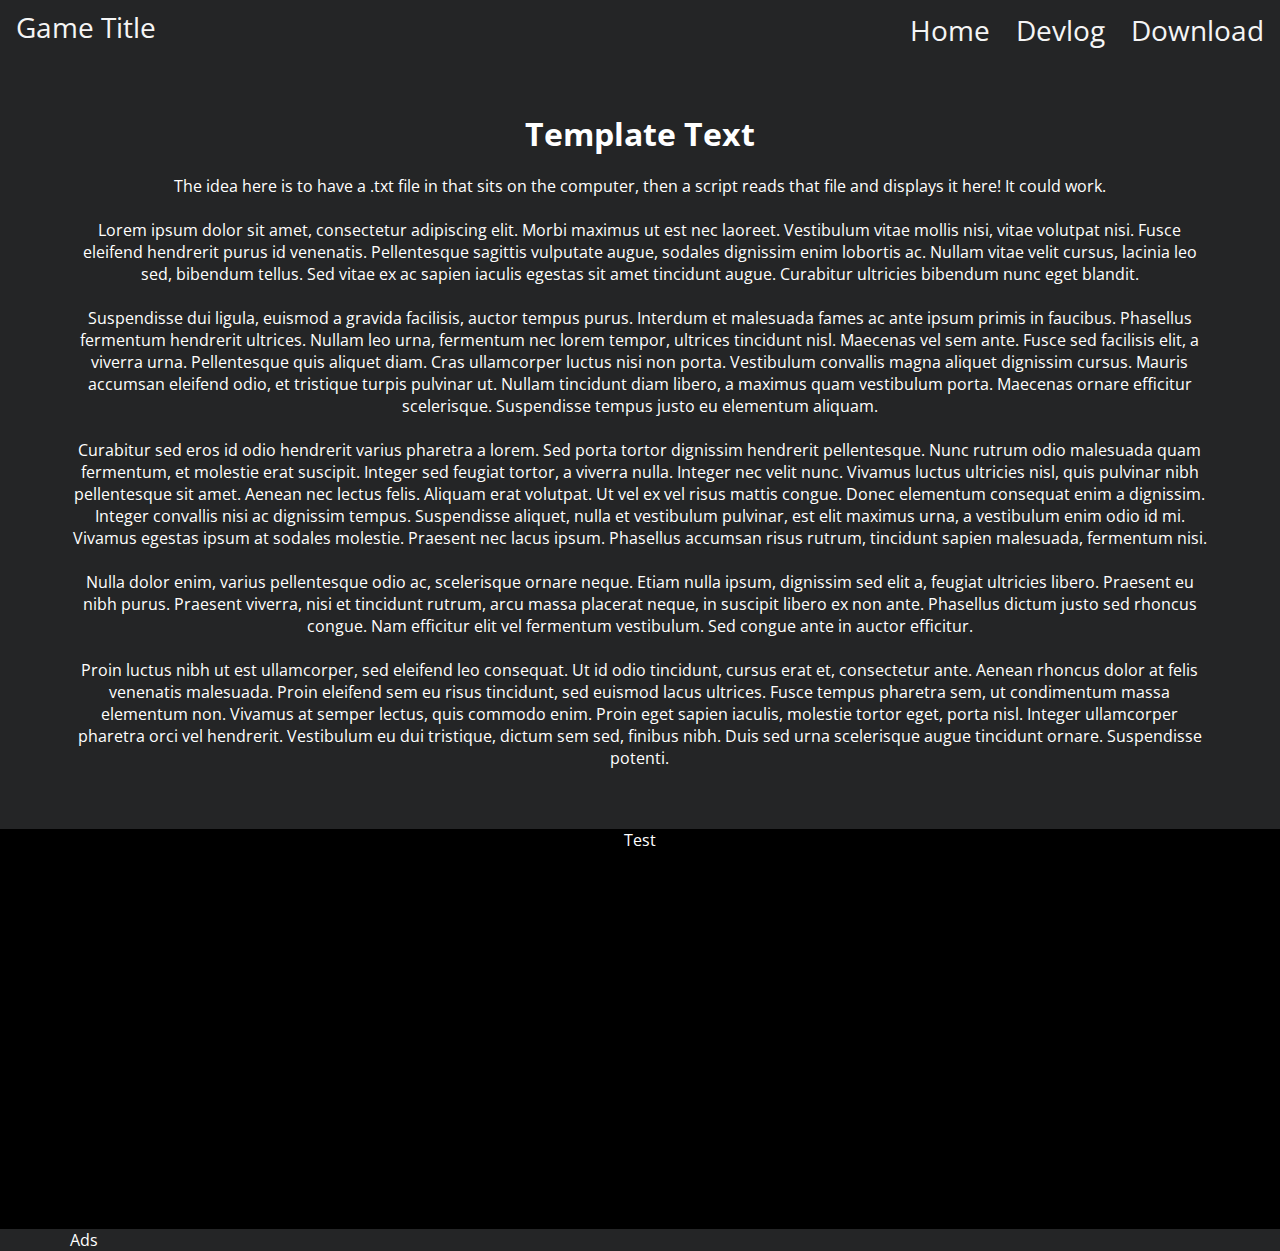
==== article-template.html @ a72b243e "[#2] Moved files" ====
<!DOCTYPE html>
<html>
<head>
    <meta charset="utf-8" />
    <meta name="viewport" content="width=device-width, initial-scale=1">
    <title>Website</title>
    <link rel="stylesheet" href="styles.css">
    <link
    href="https://fonts.googleapis.com/css?family=Open+Sans:300,400,700&display=swap"
    rel="stylesheet"
  />
</head>
    <body>
        <main>
            <!-- Navigaton --> 
            <header>
                <div class="navigationTopbar">
                    <div class="title">
                        <a href="index.html">Game Title</a>
                    </div>
                    <a href="index.html">Home</a>
                    <a href="devlog.html">Devlog</a>
                    <a href="download.html">Download</a>
                </div>
            </header>
            <aside>
                Ads
            </aside>
            <article>
                <div class="article">
                    <h1>Template Text</h1>
                    <p>The idea here is to have a .txt file in that sits on the computer, then a script reads that file and displays it here! It could work.</p>
                    <br>
                    <p>
                        Lorem ipsum dolor sit amet, consectetur adipiscing elit. Morbi maximus ut est nec laoreet. Vestibulum vitae mollis nisi, vitae volutpat nisi. Fusce eleifend hendrerit purus id venenatis. Pellentesque sagittis vulputate augue, sodales dignissim enim lobortis ac. Nullam vitae velit cursus, lacinia leo sed, bibendum tellus. Sed vitae ex ac sapien iaculis egestas sit amet tincidunt augue. Curabitur ultricies bibendum nunc eget blandit.<br>
                        <br>
                        Suspendisse dui ligula, euismod a gravida facilisis, auctor tempus purus. Interdum et malesuada fames ac ante ipsum primis in faucibus. Phasellus fermentum hendrerit ultrices. Nullam leo urna, fermentum nec lorem tempor, ultrices tincidunt nisl. Maecenas vel sem ante. Fusce sed facilisis elit, a viverra urna. Pellentesque quis aliquet diam. Cras ullamcorper luctus nisi non porta. Vestibulum convallis magna aliquet dignissim cursus. Mauris accumsan eleifend odio, et tristique turpis pulvinar ut. Nullam tincidunt diam libero, a maximus quam vestibulum porta. Maecenas ornare efficitur scelerisque. Suspendisse tempus justo eu elementum aliquam.<br>
                        <br>
                        Curabitur sed eros id odio hendrerit varius pharetra a lorem. Sed porta tortor dignissim hendrerit pellentesque. Nunc rutrum odio malesuada quam fermentum, et molestie erat suscipit. Integer sed feugiat tortor, a viverra nulla. Integer nec velit nunc. Vivamus luctus ultricies nisl, quis pulvinar nibh pellentesque sit amet. Aenean nec lectus felis. Aliquam erat volutpat. Ut vel ex vel risus mattis congue. Donec elementum consequat enim a dignissim. Integer convallis nisi ac dignissim tempus. Suspendisse aliquet, nulla et vestibulum pulvinar, est elit maximus urna, a vestibulum enim odio id mi. Vivamus egestas ipsum at sodales molestie. Praesent nec lacus ipsum. Phasellus accumsan risus rutrum, tincidunt sapien malesuada, fermentum nisi.<br>
                        <br>
                        Nulla dolor enim, varius pellentesque odio ac, scelerisque ornare neque. Etiam nulla ipsum, dignissim sed elit a, feugiat ultricies libero. Praesent eu nibh purus. Praesent viverra, nisi et tincidunt rutrum, arcu massa placerat neque, in suscipit libero ex non ante. Phasellus dictum justo sed rhoncus congue. Nam efficitur elit vel fermentum vestibulum. Sed congue ante in auctor efficitur.<br>
                        <br>
                        Proin luctus nibh ut est ullamcorper, sed eleifend leo consequat. Ut id odio tincidunt, cursus erat et, consectetur ante. Aenean rhoncus dolor at felis venenatis malesuada. Proin eleifend sem eu risus tincidunt, sed euismod lacus ultrices. Fusce tempus pharetra sem, ut condimentum massa elementum non. Vivamus at semper lectus, quis commodo enim. Proin eget sapien iaculis, molestie tortor eget, porta nisl. Integer ullamcorper pharetra orci vel hendrerit. Vestibulum eu dui tristique, dictum sem sed, finibus nibh. Duis sed urna scelerisque augue tincidunt ornare. Suspendisse potenti.<br>
                    </p>
                </div>
            </article>
            <footer>
                Test
            </footer>
        </main>
    </body>
</html>
---- styles.css ----
:root {
    font-family: 'Open Sans';
    font-size: 16px;
    background-color: rgb(36, 37, 38);
    color: white;
  }  

*{
      margin: 0;
      padding: 0;
      list-style: none;
      text-decoration: none;
}

html{
    height: 100%;
}

body::-webkit-scrollbar{
    width: 0.25rem;
}

body::-webkit-scrollbar-track{
      background: #1e1e24;
}

body::-webkit-scrollbar-thumb{
      background: rgb(171, 21, 21);
}

main {
    display: grid;
    grid-template-areas:
        "topbar  topbar  topbar"
        "content content content"
        "footer  footer  footer";

        grid-template-columns: 1fr 5fr 1fr;
        grid-template-rows: auto auto 400px;

        gap: 0 50px;

        text-align: center;
}

a {
    color: whitesmoke;
}

.navigationTopbar{
    text-align: right;
    padding-left: 1rem;
}

.navigationTopbar a{
    background: local;
    color: whitesmoke;
    margin-right: 1rem;

    font-size: 28px;
}

.navigationTopbar .title{
    text-align: left;
    float: left;
}

.landingPage {
    /* The image used */
    background: url("files/images/forest-backdrop2784x1243.png");
  
    /* Full height */
    height: 100vh; 
  
    /* Center and scale the image nicely */
    background-position: center;
    background-repeat: no-repeat;
    background-size: cover;

    display: flex;
    flex-direction: column;
    justify-content: center;
    align-items: center;
}

.landingPage .websiteText a{
    font-size: 5vw;
    background-color: rgba(0, 0, 0, 0.2);
    padding: 1vw;
    
}

.title{
    font-size: 4vh;
}

.homeText{
    font-size: 1.5vh;
    background-color: rgba(0, 0, 0, 0.2);
    margin-top: 20px;
    padding: 2vw;
}

.row {
    float: left;
}

.card {
    border: 0px solid black;
    outline: rgb(171, 21, 21) outset 2px;
    background-color: rgb(61, 61, 61);
    padding: 20px;
    margin-top: 20px;
    margin-left: 100px;
    margin-right: 100px;
 }

 .card:first-child{
    margin-bottom: 30px;
}

 .card:last-child{
     margin-bottom: 50px;
 }

 .card a{ 
    margin: 100px;
    font-size: 2rem;
    border: 3px solid rgb(61, 61, 61);;
    outline: rgb(171, 21, 21) outset 2px;
    color: whitesmoke;
    font-weight: 500;
 }

 .card a:hover{
    outline: rgb(171, 21, 21) outset 5px;
    color: rgb(255, 218, 56);

    transition: color 0.2s ease-in;
    transition: outline 0.1s ease-in;
 }

 .card h2,h5{
    background-color: rgb(55, 55, 55);
    background-size: auto;
 }

 .card img{
    margin: 20px;
    border-radius: 20px;
 }

.navTitle{
    margin-top: 20px;
    margin-right: 50px;
}

 .cardNav{
    border: 0px solid black;
    outline: rgb(171, 21, 21) outset 2px;
    background-color: rgb(55, 55, 55);
    padding: 20px;
    margin-top: 20px;
    margin-right: 50px;
    color: white;
 }

 .cardNav h2,h5{
    background-size: auto;
    font-size: 1.1rem;
 }

 .article{
    margin: 20px;
 }

 .article h1{
    margin: 20px;
 }

.inner_footer{
    display: block;
    margin: 0 auto;
    width: 1800px;
    height: 100%;
}

.inner_footer .logo_container{
    width: 0;
    float: left;
    height: 100%;
    display: block;
}

.inner_footer .logo_container img{
    width: 180px;
    height: auto;
}

.inner_footer .footer_third{
    width: calc(21.6666667% - 20px);
    margin-right: 5px;
    float: left;
    height: 50%;
}

.inner_footer .footer_third:last-child{
    margin-right: 0;
}

.inner_footer .footer_third h1{
    font-size: 22px;
    display: block;
    width: 100%;
    margin-bottom: 20px;
}

.inner_footer .footer_third a{
    font-size: 22px;
    color: whitesmoke;
    display: block;
    font-weight: 200;
    width: 100%;
    padding-bottom: 5px;
}

header  {
    grid-area: topbar; 
    color: whitesmoke; 
    font-size: 38px; 
}
article {
    grid-area: content; 
    padding: 2.5rem;
    margin-left: 1vw;
    margin-right: 1vw;
    /*background-color: rgba(9, 18, 12, 0.4);*/
}
footer  {
    grid-area: footer;
    background-color: black;
    overflow: hidden;
}

/*

Color pallette

197, 199, 194
199, 198, 193
49, 52, 42
44, 46, 40
36, 37, 38

*/
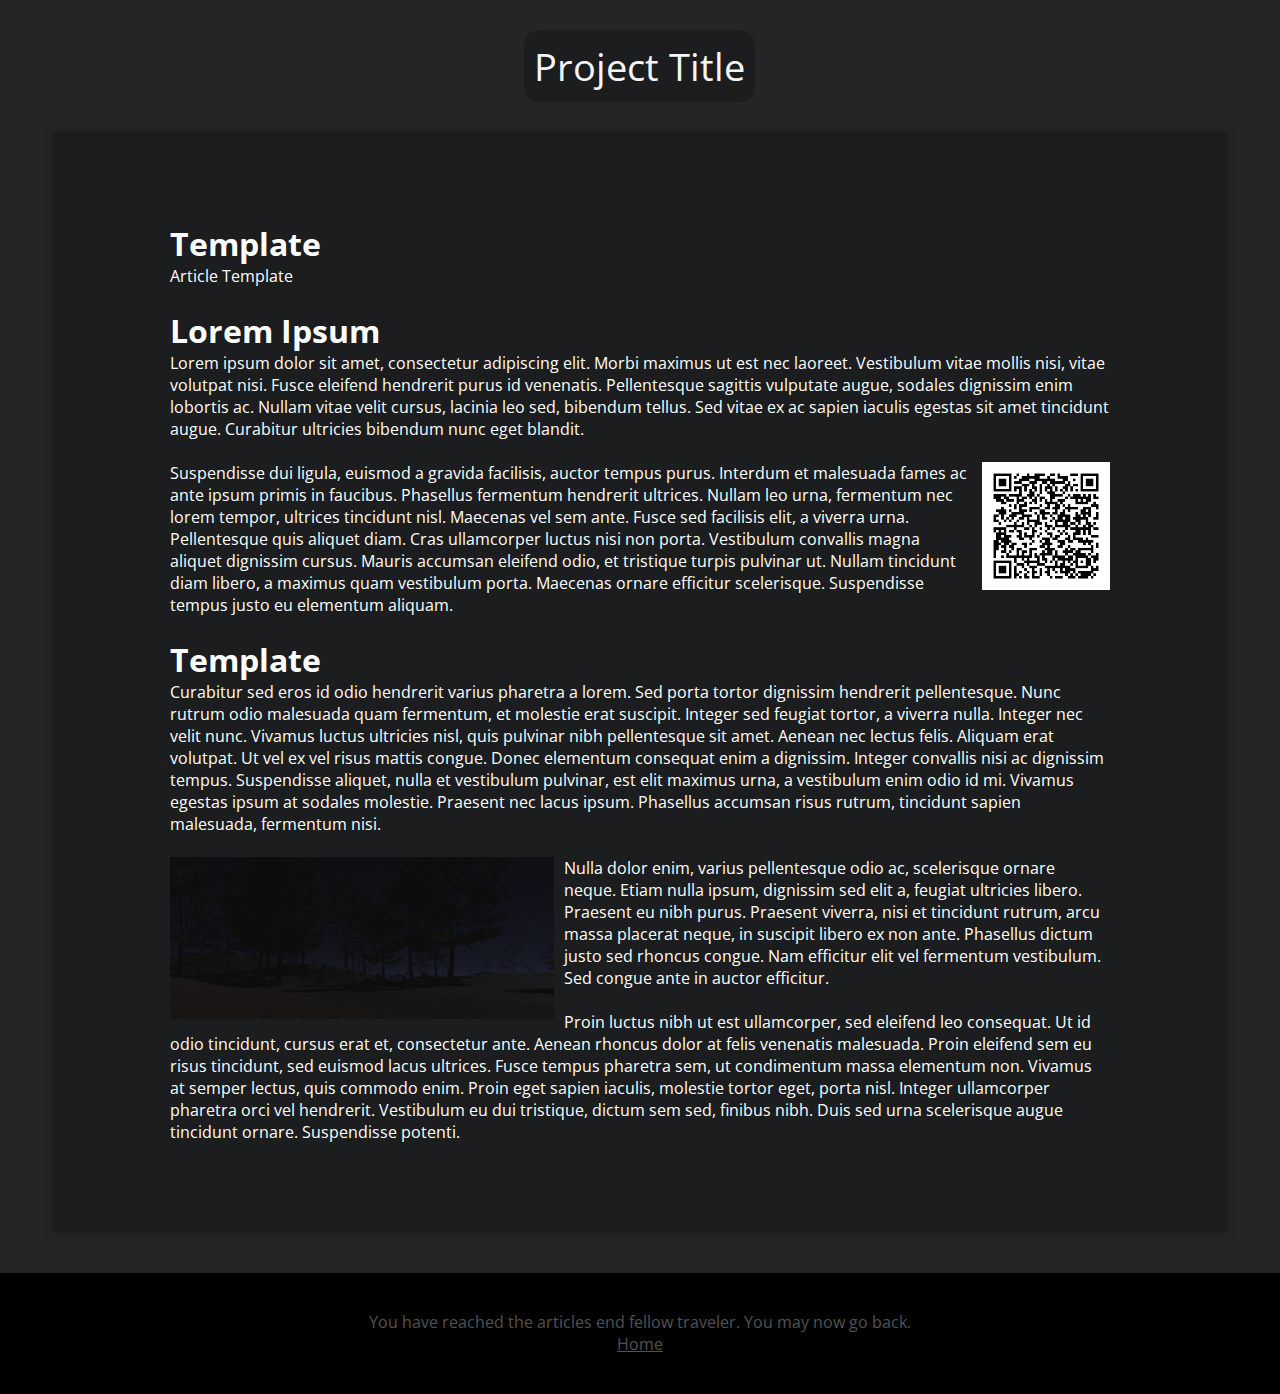
==== commit 8007cdcb: "[#7] Articles" ====
--- a/article-template.html
+++ b/article-template.html
@@ -3,7 +3,7 @@
 <head>
     <meta charset="utf-8" />
     <meta name="viewport" content="width=device-width, initial-scale=1">
-    <title>Website</title>
+    <title>articlename - theunknownping.github.io</title>
     <link rel="stylesheet" href="styles.css">
     <link
     href="https://fonts.googleapis.com/css?family=Open+Sans:300,400,700&display=swap"
@@ -14,38 +14,39 @@
         <main>
             <!-- Navigaton --> 
             <header>
-                <div class="navigationTopbar">
-                    <div class="title">
-                        <a href="index.html">Game Title</a>
-                    </div>
-                    <a href="index.html">Home</a>
-                    <a href="devlog.html">Devlog</a>
-                    <a href="download.html">Download</a>
+                <div class="articleTitle">
+                    <a>Project Title</a>
                 </div>
             </header>
-            <aside>
-                Ads
-            </aside>
             <article>
                 <div class="article">
-                    <h1>Template Text</h1>
-                    <p>The idea here is to have a .txt file in that sits on the computer, then a script reads that file and displays it here! It could work.</p>
-                    <br>
-                    <p>
-                        Lorem ipsum dolor sit amet, consectetur adipiscing elit. Morbi maximus ut est nec laoreet. Vestibulum vitae mollis nisi, vitae volutpat nisi. Fusce eleifend hendrerit purus id venenatis. Pellentesque sagittis vulputate augue, sodales dignissim enim lobortis ac. Nullam vitae velit cursus, lacinia leo sed, bibendum tellus. Sed vitae ex ac sapien iaculis egestas sit amet tincidunt augue. Curabitur ultricies bibendum nunc eget blandit.<br>
+                    <div class="articleText">
+                        
+                        <h1>Template</h1>
+                        <p>Article Template</p>
                         <br>
-                        Suspendisse dui ligula, euismod a gravida facilisis, auctor tempus purus. Interdum et malesuada fames ac ante ipsum primis in faucibus. Phasellus fermentum hendrerit ultrices. Nullam leo urna, fermentum nec lorem tempor, ultrices tincidunt nisl. Maecenas vel sem ante. Fusce sed facilisis elit, a viverra urna. Pellentesque quis aliquet diam. Cras ullamcorper luctus nisi non porta. Vestibulum convallis magna aliquet dignissim cursus. Mauris accumsan eleifend odio, et tristique turpis pulvinar ut. Nullam tincidunt diam libero, a maximus quam vestibulum porta. Maecenas ornare efficitur scelerisque. Suspendisse tempus justo eu elementum aliquam.<br>
-                        <br>
-                        Curabitur sed eros id odio hendrerit varius pharetra a lorem. Sed porta tortor dignissim hendrerit pellentesque. Nunc rutrum odio malesuada quam fermentum, et molestie erat suscipit. Integer sed feugiat tortor, a viverra nulla. Integer nec velit nunc. Vivamus luctus ultricies nisl, quis pulvinar nibh pellentesque sit amet. Aenean nec lectus felis. Aliquam erat volutpat. Ut vel ex vel risus mattis congue. Donec elementum consequat enim a dignissim. Integer convallis nisi ac dignissim tempus. Suspendisse aliquet, nulla et vestibulum pulvinar, est elit maximus urna, a vestibulum enim odio id mi. Vivamus egestas ipsum at sodales molestie. Praesent nec lacus ipsum. Phasellus accumsan risus rutrum, tincidunt sapien malesuada, fermentum nisi.<br>
-                        <br>
-                        Nulla dolor enim, varius pellentesque odio ac, scelerisque ornare neque. Etiam nulla ipsum, dignissim sed elit a, feugiat ultricies libero. Praesent eu nibh purus. Praesent viverra, nisi et tincidunt rutrum, arcu massa placerat neque, in suscipit libero ex non ante. Phasellus dictum justo sed rhoncus congue. Nam efficitur elit vel fermentum vestibulum. Sed congue ante in auctor efficitur.<br>
-                        <br>
-                        Proin luctus nibh ut est ullamcorper, sed eleifend leo consequat. Ut id odio tincidunt, cursus erat et, consectetur ante. Aenean rhoncus dolor at felis venenatis malesuada. Proin eleifend sem eu risus tincidunt, sed euismod lacus ultrices. Fusce tempus pharetra sem, ut condimentum massa elementum non. Vivamus at semper lectus, quis commodo enim. Proin eget sapien iaculis, molestie tortor eget, porta nisl. Integer ullamcorper pharetra orci vel hendrerit. Vestibulum eu dui tristique, dictum sem sed, finibus nibh. Duis sed urna scelerisque augue tincidunt ornare. Suspendisse potenti.<br>
-                    </p>
+                        <h1>Lorem Ipsum</h1>
+                        <p>
+                            Lorem ipsum dolor sit amet, consectetur adipiscing elit. Morbi maximus ut est nec laoreet. Vestibulum vitae mollis nisi, vitae volutpat nisi. Fusce eleifend hendrerit purus id venenatis. Pellentesque sagittis vulputate augue, sodales dignissim enim lobortis ac. Nullam vitae velit cursus, lacinia leo sed, bibendum tellus. Sed vitae ex ac sapien iaculis egestas sit amet tincidunt augue. Curabitur ultricies bibendum nunc eget blandit.<br>
+                            <br><div class="articleImgRight"><img src="files/images/qr-code.png" style="width:10vw;height:auto;"></div>
+                            Suspendisse dui ligula, euismod a gravida facilisis, auctor tempus purus. Interdum et malesuada fames ac ante ipsum primis in faucibus. Phasellus fermentum hendrerit ultrices. Nullam leo urna, fermentum nec lorem tempor, ultrices tincidunt nisl. Maecenas vel sem ante. Fusce sed facilisis elit, a viverra urna. Pellentesque quis aliquet diam. Cras ullamcorper luctus nisi non porta. Vestibulum convallis magna aliquet dignissim cursus. Mauris accumsan eleifend odio, et tristique turpis pulvinar ut. Nullam tincidunt diam libero, a maximus quam vestibulum porta. Maecenas ornare efficitur scelerisque. Suspendisse tempus justo eu elementum aliquam.<br>
+                            <br>
+                            <h1>Template</h1>
+                            Curabitur sed eros id odio hendrerit varius pharetra a lorem. Sed porta tortor dignissim hendrerit pellentesque. Nunc rutrum odio malesuada quam fermentum, et molestie erat suscipit. Integer sed feugiat tortor, a viverra nulla. Integer nec velit nunc. Vivamus luctus ultricies nisl, quis pulvinar nibh pellentesque sit amet. Aenean nec lectus felis. Aliquam erat volutpat. Ut vel ex vel risus mattis congue. Donec elementum consequat enim a dignissim. Integer convallis nisi ac dignissim tempus. Suspendisse aliquet, nulla et vestibulum pulvinar, est elit maximus urna, a vestibulum enim odio id mi. Vivamus egestas ipsum at sodales molestie. Praesent nec lacus ipsum. Phasellus accumsan risus rutrum, tincidunt sapien malesuada, fermentum nisi.<br>
+                            <br><div class="articleImgLeft"><img src="files/images/intrudermap_1920x810.png" style="width:30vw;height:auto;"></div>
+                            Nulla dolor enim, varius pellentesque odio ac, scelerisque ornare neque. Etiam nulla ipsum, dignissim sed elit a, feugiat ultricies libero. Praesent eu nibh purus. Praesent viverra, nisi et tincidunt rutrum, arcu massa placerat neque, in suscipit libero ex non ante. Phasellus dictum justo sed rhoncus congue. Nam efficitur elit vel fermentum vestibulum. Sed congue ante in auctor efficitur.<br>
+                            <br>
+                            Proin luctus nibh ut est ullamcorper, sed eleifend leo consequat. Ut id odio tincidunt, cursus erat et, consectetur ante. Aenean rhoncus dolor at felis venenatis malesuada. Proin eleifend sem eu risus tincidunt, sed euismod lacus ultrices. Fusce tempus pharetra sem, ut condimentum massa elementum non. Vivamus at semper lectus, quis commodo enim. Proin eget sapien iaculis, molestie tortor eget, porta nisl. Integer ullamcorper pharetra orci vel hendrerit. Vestibulum eu dui tristique, dictum sem sed, finibus nibh. Duis sed urna scelerisque augue tincidunt ornare. Suspendisse potenti.<br>
+                        </p>
+                    </div> 
                 </div>
             </article>
             <footer>
-                Test
+                <div class="footerMenu">
+                    <a>You have reached the articles end fellow traveler.
+                    You may now go back.</a> 
+                    <a href="index.html">Home</a>
+                </div>
             </footer>
         </main>
     </body>
--- a/styles.css
+++ b/styles.css
@@ -17,15 +17,15 @@
 }
 
 body::-webkit-scrollbar{
-    width: 0.25rem;
+    width: 0.35rem;
 }
 
 body::-webkit-scrollbar-track{
-      background: #1e1e24;
+      background: #202027;
 }
 
 body::-webkit-scrollbar-thumb{
-      background: rgb(171, 21, 21);
+      background: rgb(19, 20, 20);
 }
 
 main {
@@ -36,7 +36,7 @@
         "footer  footer  footer";
 
         grid-template-columns: 1fr 5fr 1fr;
-        grid-template-rows: auto auto 400px;
+        grid-template-rows: auto auto auto;
 
         gap: 0 50px;
 
@@ -47,30 +47,14 @@
     color: whitesmoke;
 }
 
-.navigationTopbar{
-    text-align: right;
-    padding-left: 1rem;
-}
-
-.navigationTopbar a{
-    background: local;
-    color: whitesmoke;
-    margin-right: 1rem;
-
-    font-size: 28px;
-}
-
-.navigationTopbar .title{
-    text-align: left;
-    float: left;
-}
+
 
 .landingPage {
     /* The image used */
     background: url("files/images/forest-backdrop2784x1243.png");
   
     /* Full height */
-    height: 100vh; 
+    height: 100vh;
   
     /* Center and scale the image nicely */
     background-position: center;
@@ -83,15 +67,31 @@
     align-items: center;
 }
 
-.landingPage .websiteText a{
+.landingPage .websiteTitle a{
+    border-radius: 15px;
     font-size: 5vw;
     background-color: rgba(0, 0, 0, 0.2);
     padding: 1vw;
-    
+    animation: fadeIn ease 1s;
+}
+
+@keyframes fadeIn {
+    0% {opacity:0;}
+    100% {opacity:1;}
+}
+
+.link{
+    border-radius: 15px;
+    font-size: 4vh;
+    display:inline;
+    padding: 0.5vw;
+    margin: 1.5vw;
+    background-color: rgba(0, 0, 0, 0.2);
 }
 
 .title{
     font-size: 4vh;
+    margin-top: 2.5vw;
 }
 
 .homeText{
@@ -101,129 +101,143 @@
     padding: 2vw;
 }
 
-.row {
+.row{
+    margin: 0 -5px;
+}
+
+.column{
+  padding: 0px;
+  display: block;
+  display: inline;
+}
+
+.projectSectionTitle{
+    margin-bottom: 2rem;
+    margin-top: 3.25rem;
+}
+
+.projectSectionTitle a{
+    border-radius: 15px;
+    font-size: 2.35rem;
+    background-color: rgba(0, 0, 0, 0.2);
+    padding: 1rem;
+    
+}
+
+.card {
+    box-shadow: 0 4px 8px 0 rgba(0, 0, 0, 0.2);
+    margin-left:  10%;
+    margin-right: 10%;
+    margin-bottom: 30px;
+    text-align: center;
+    background-image: url("files/images/intrudermap_1920x810.png");
+    background-size:auto;
+    background-repeat: no-repeat;
+}
+
+@media screen and (max-width: 1000px) {
+    .card {
+      display: block;
+      margin-left:  0%;
+      margin-right: 0%;
+    }
+    .articleText{
+        margin-left: 0%;
+        margin-right: 0%;
+        text-align: center;
+    }
+    .articleImgRight img{
+        float: left;
+        margin-left: 0;
+    }
+}
+.card .cardTitle{
+    text-align: center;
+    padding: 15%;
+    font-size: 2rem;
+    font-size-adjust: inherit;
+}
+
+
+.card .cardText{
+    text-align: center;
+    text-size-adjust: 1rem;
+    padding: 1%;
+}
+
+.card .readMoreButton{
+    padding: 0.5%;
+    font-size: 1.5rem;
+    background-color: rgba(0, 0, 0, 0.2);
+}
+
+.card .readMoreButton a{
+
+    padding: 0.5%;
+}
+.card :last-child{
+    margin-bottom: 0;
+}
+
+.article{
+    margin: 0px;
+    padding-top: 10vh;
+    padding-bottom: 10vh;
+    background-color: rgba(0, 0, 0, 0.2);
+    box-shadow: 0 0 10px rgba(0, 0, 0, 0.2);
+}
+
+.articleTitle {
+    margin-top: 40px;
+}
+
+.articleTitle a{
+    background-color: rgba(0, 0, 0, 0.2);
+    padding: 10px;
+    border-radius: 15px;
+}
+
+.articleText{
+    margin-left: 10%;
+    margin-right: 10%;
+    text-align: left;
+}
+
+.articleImgLeft img{
     float: left;
-}
-
-.card {
-    border: 0px solid black;
-    outline: rgb(171, 21, 21) outset 2px;
-    background-color: rgb(61, 61, 61);
-    padding: 20px;
-    margin-top: 20px;
-    margin-left: 100px;
-    margin-right: 100px;
- }
-
- .card:first-child{
-    margin-bottom: 30px;
-}
-
- .card:last-child{
-     margin-bottom: 50px;
- }
-
- .card a{ 
-    margin: 100px;
-    font-size: 2rem;
-    border: 3px solid rgb(61, 61, 61);;
-    outline: rgb(171, 21, 21) outset 2px;
-    color: whitesmoke;
-    font-weight: 500;
- }
-
- .card a:hover{
-    outline: rgb(171, 21, 21) outset 5px;
-    color: rgb(255, 218, 56);
-
-    transition: color 0.2s ease-in;
-    transition: outline 0.1s ease-in;
- }
-
- .card h2,h5{
-    background-color: rgb(55, 55, 55);
-    background-size: auto;
- }
-
- .card img{
-    margin: 20px;
-    border-radius: 20px;
- }
-
-.navTitle{
-    margin-top: 20px;
-    margin-right: 50px;
-}
-
- .cardNav{
-    border: 0px solid black;
-    outline: rgb(171, 21, 21) outset 2px;
-    background-color: rgb(55, 55, 55);
-    padding: 20px;
-    margin-top: 20px;
-    margin-right: 50px;
-    color: white;
- }
-
- .cardNav h2,h5{
-    background-size: auto;
-    font-size: 1.1rem;
- }
-
- .article{
-    margin: 20px;
- }
-
- .article h1{
-    margin: 20px;
- }
-
-.inner_footer{
-    display: block;
-    margin: 0 auto;
-    width: 1800px;
-    height: 100%;
-}
-
-.inner_footer .logo_container{
-    width: 0;
-    float: left;
-    height: 100%;
-    display: block;
-}
-
-.inner_footer .logo_container img{
-    width: 180px;
-    height: auto;
-}
-
-.inner_footer .footer_third{
-    width: calc(21.6666667% - 20px);
-    margin-right: 5px;
-    float: left;
-    height: 50%;
-}
-
-.inner_footer .footer_third:last-child{
-    margin-right: 0;
-}
-
-.inner_footer .footer_third h1{
-    font-size: 22px;
-    display: block;
-    width: 100%;
-    margin-bottom: 20px;
-}
-
-.inner_footer .footer_third a{
-    font-size: 22px;
-    color: whitesmoke;
-    display: block;
-    font-weight: 200;
-    width: 100%;
-    padding-bottom: 5px;
-}
-
+    margin-right: 10px;
+    margin-bottom: 10px;
+}
+
+.articleImgRight img{
+    float: right;
+    margin-left: 10px;
+    margin-bottom: 10px;
+}
+
+.footerMenu{
+    display: flex;
+    flex-direction: column;
+    justify-content: center;
+    align-items: center;
+    padding: 1vw;
+    margin: 2vw;
+}
+
+.footerMenu a{
+    color: rgb(82, 82, 82);
+}
+
+.footerMenu a:link{
+    color: rgb(82, 82, 82);
+    text-decoration: underline;
+}
+
+.footerMenu a:hover{
+    text-decoration: none;
+}
+
+ /* */
 header  {
     grid-area: topbar; 
     color: whitesmoke; 
@@ -234,7 +248,6 @@
     padding: 2.5rem;
     margin-left: 1vw;
     margin-right: 1vw;
-    /*background-color: rgba(9, 18, 12, 0.4);*/
 }
 footer  {
     grid-area: footer;
